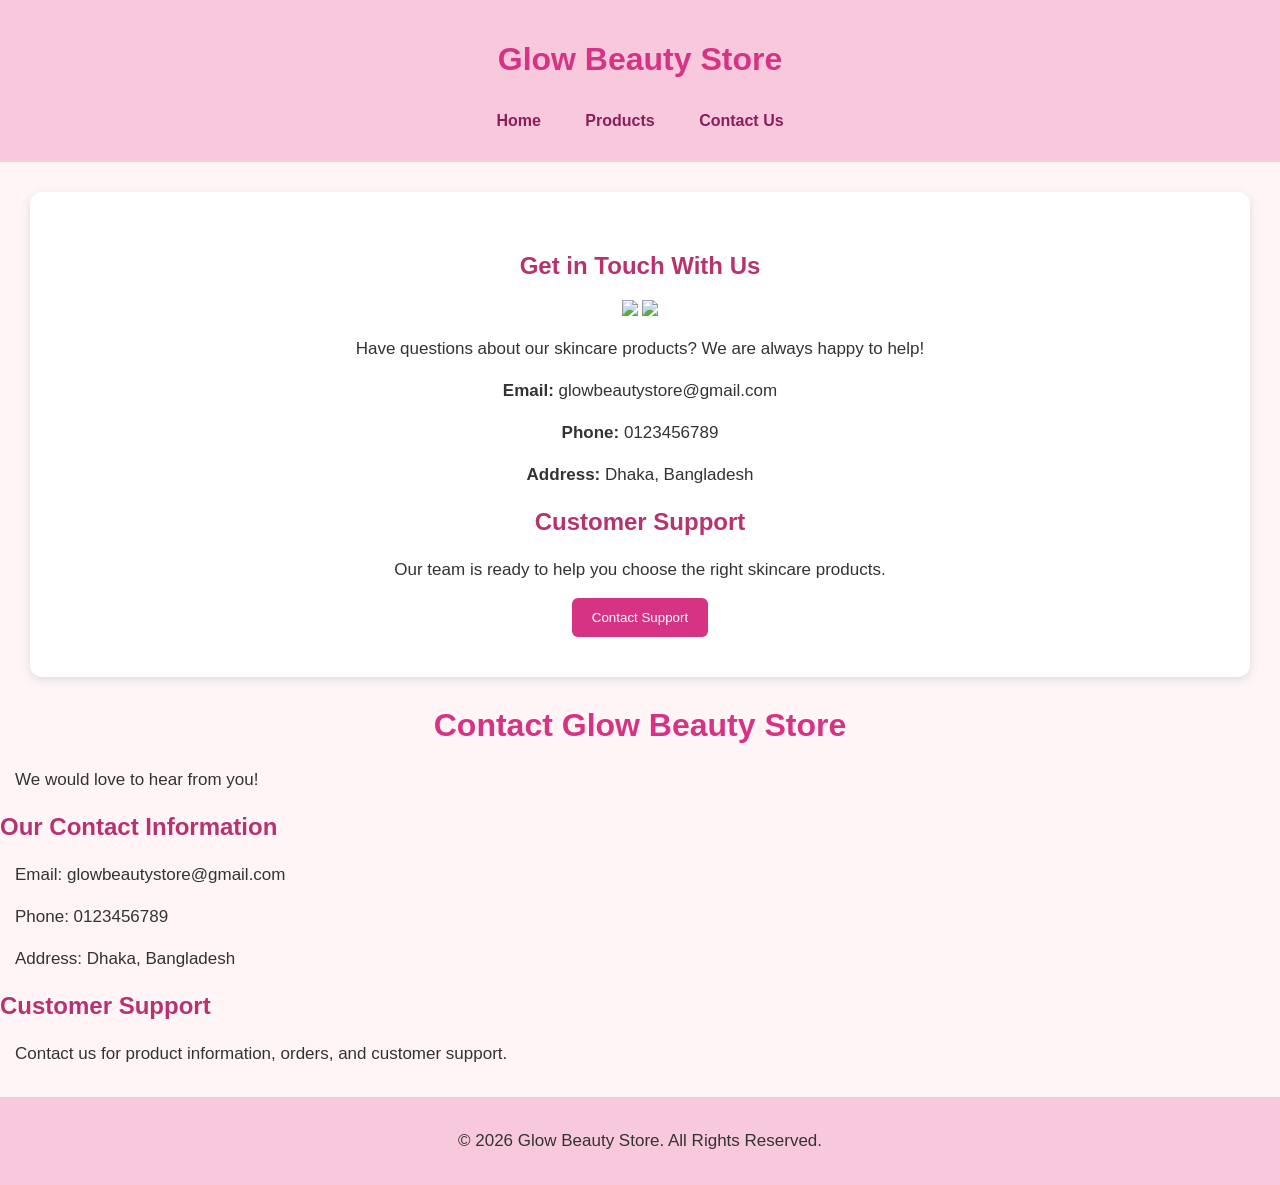
==== contact.html @ efc179e1 "Add Glow Beauty Store website files" ====
<!DOCTYPE html>
<html>
<head>
    <title>Contact Us - Glow Beauty Store</title>
    <link rel="stylesheet" href="style.css">
</head>
<body>
     <!-- Your Name: Samia Zaman | ID: 2330080 -->
    <header>
    <h1>Glow Beauty Store</h1>

    <nav>
        <a href="index.html">Home</a>
        <a href="products.html">Products</a>
        <a href="contact.html">Contact Us</a>
    </nav>
</header>
<div class="contact-content">

    <h2>Get in Touch With Us</h2>
    <img src="https://images.unsplash.com/photo-1556228720-195a672e8a03?w=400" width="250">

<img src="https://images.unsplash.com/photo-1608248543803-ba4f8c70ae0b?w=400" width="250">

    <p>Have questions about our skincare products? We are always happy to help!</p>

    <p><strong>Email:</strong> glowbeautystore@gmail.com</p>

    <p><strong>Phone:</strong> 0123456789</p>

    <p><strong>Address:</strong> Dhaka, Bangladesh</p>

    <h2>Customer Support</h2>

    <p>Our team is ready to help you choose the right skincare products.</p>

    <button onclick="contactUs()">Contact Support</button>

</div>

 <h1>Contact Glow Beauty Store</h1>

    <p>We would love to hear from you!</p>

    <h2>Our Contact Information</h2>

    <p>Email: glowbeautystore@gmail.com</p>

    <p>Phone: 0123456789</p>

    <p>Address: Dhaka, Bangladesh</p>

    <h2>Customer Support</h2>

    <p>Contact us for product information, orders, and customer support.</p>
<footer>
    <p>© 2026 Glow Beauty Store. All Rights Reserved.</p>
</footer>
<script src="script.js"></script>
</body>
</html>
---- style.css ----
body {
    font-family: Arial, sans-serif;
    background-color: #fff5f7;
    margin: 0;
    padding: 0;
    color: #333;
}

h1 {
    color: #d63384;
    text-align: center;
}

h2 {
    color: #b83270;
}

p {
    font-size: 17px;
    line-height: 1.6;
    margin: 15px;
}
header {
    background-color: #f8c8dc;
    padding: 20px;
    text-align: center;
}

nav {
    margin-top: 15px;
}

nav a {
    text-decoration: none;
    color: #8b1e5a;
    padding: 12px 20px;
    font-weight: bold;
    display: inline-block;
}

nav a:hover {
    background-color: #d63384;
    color: white;
    border-radius: 8px;
}
footer {
    background-color: #f8c8dc;
    text-align: center;
    padding: 15px;
    margin-top: 30px;
}
.product-container {
    display: grid;
    grid-template-columns: repeat(3, 1fr);
    gap: 25px;
    padding: 30px;
}

.product {
    background-color: white;
    padding: 20px;
    text-align: center;
    border-radius: 12px;
    box-shadow: 0 3px 10px #ddd;
}

.product img {
    width: 100%;
    height: 200px;
    object-fit: cover;
    border-radius: 10px;
}

button {
    background-color: #d63384;
    color: white;
    border: none;
    padding: 12px 20px;
    border-radius: 6px;
    cursor: pointer;
}

button:hover {
    background-color: #8b1e5a;
}
.contact-content {
    text-align: center;
    padding: 40px;
    background-color: white;
    margin: 30px;
    border-radius: 12px;
    box-shadow: 0 3px 10px #ddd;
}
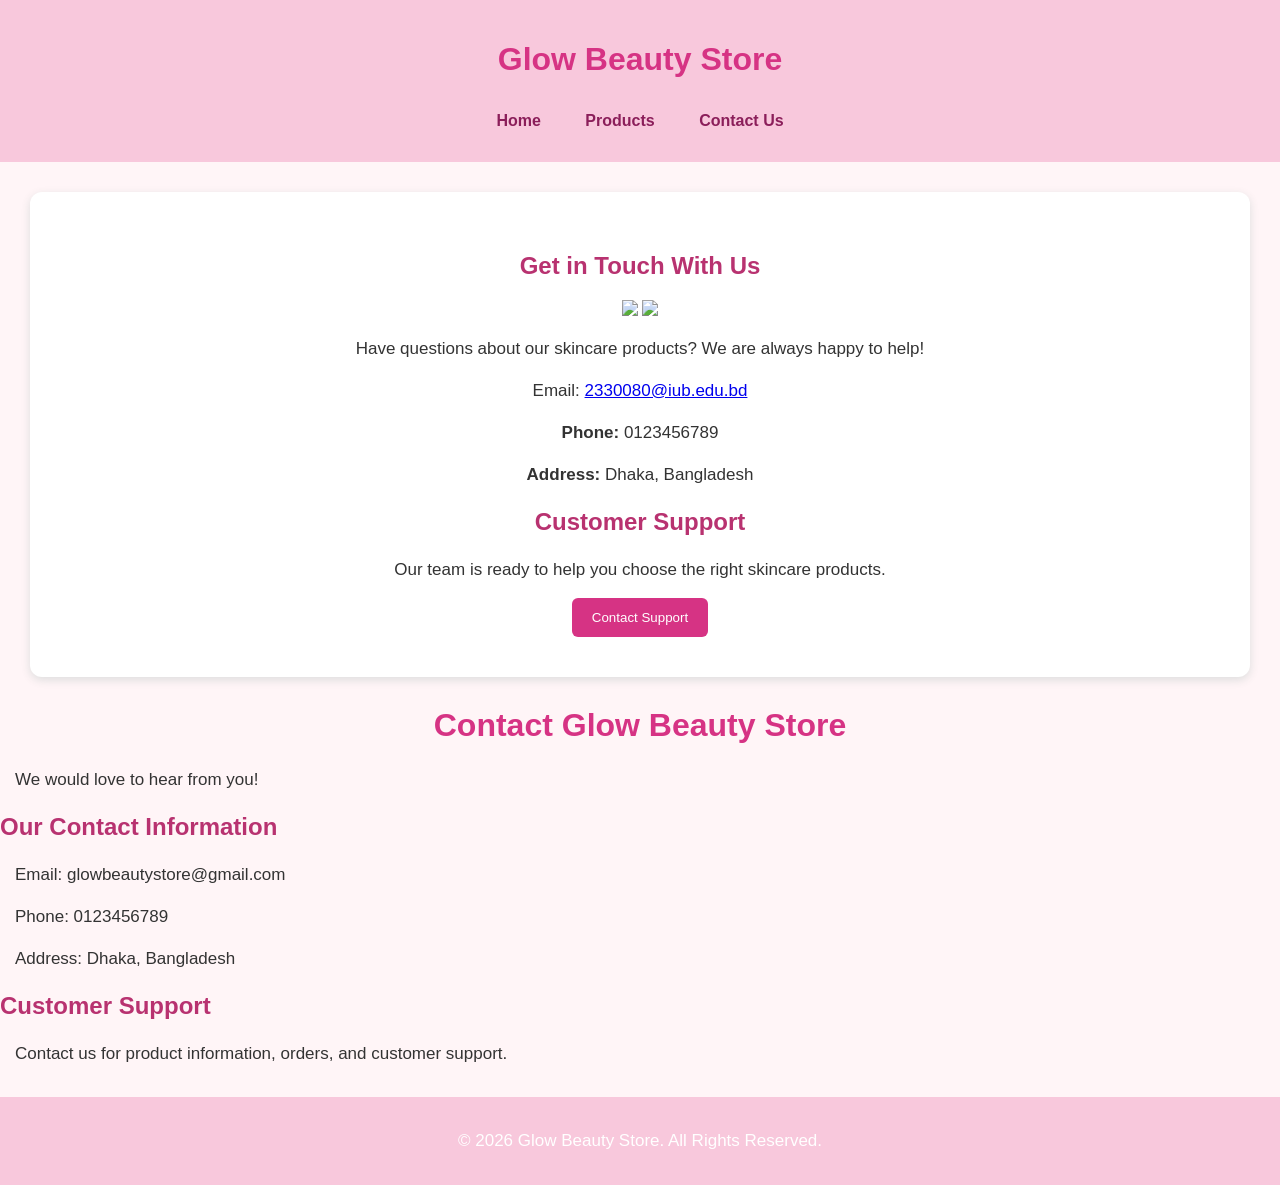
==== commit 911b29c0: "Add clickable email link to contact page" ====
--- a/contact.html
+++ b/contact.html
@@ -24,7 +24,7 @@
 
     <p>Have questions about our skincare products? We are always happy to help!</p>
 
-    <p><strong>Email:</strong> glowbeautystore@gmail.com</p>
+   <p>Email: <a href="mailto:2330080@iub.edu.bd">2330080@iub.edu.bd</a></p>
 
     <p><strong>Phone:</strong> 0123456789</p>
 
--- a/style.css
+++ b/style.css
@@ -48,6 +48,7 @@
     text-align: center;
     padding: 15px;
     margin-top: 30px;
+    color: #ffffff;
 }
 .product-container {
     display: grid;
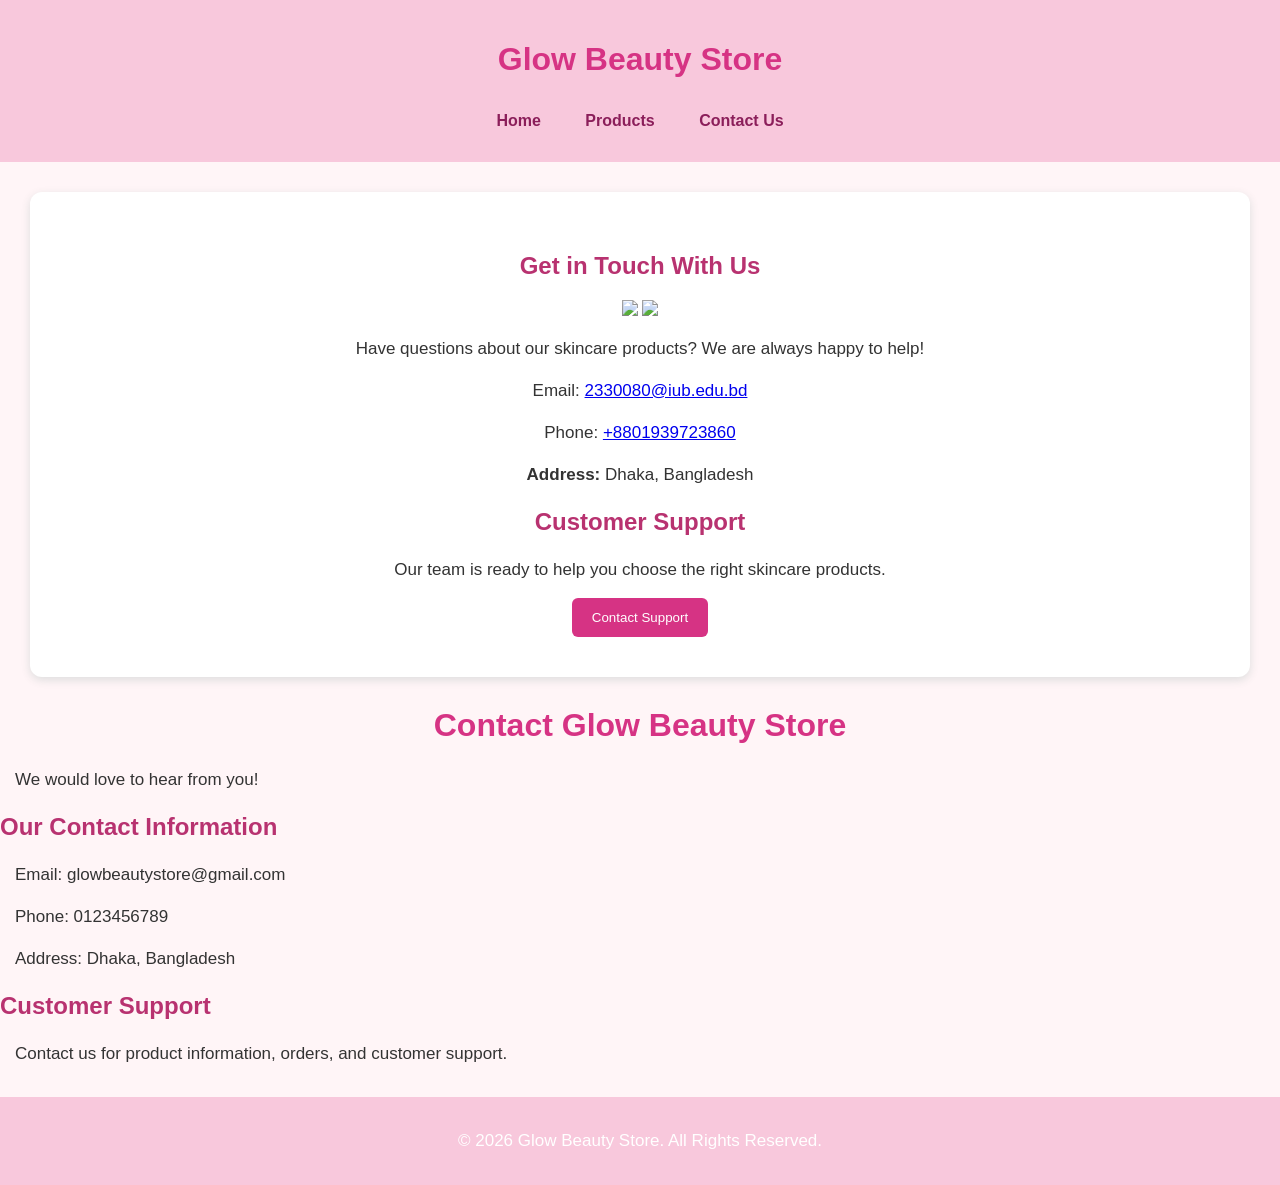
==== commit f2996bad: "Add clickable phone number to contact page" ====
--- a/contact.html
+++ b/contact.html
@@ -25,8 +25,7 @@
     <p>Have questions about our skincare products? We are always happy to help!</p>
 
    <p>Email: <a href="mailto:2330080@iub.edu.bd">2330080@iub.edu.bd</a></p>
-
-    <p><strong>Phone:</strong> 0123456789</p>
+<p>Phone: <a href="tel:+8801939723860">+8801939723860</a></p>
 
     <p><strong>Address:</strong> Dhaka, Bangladesh</p>
 
